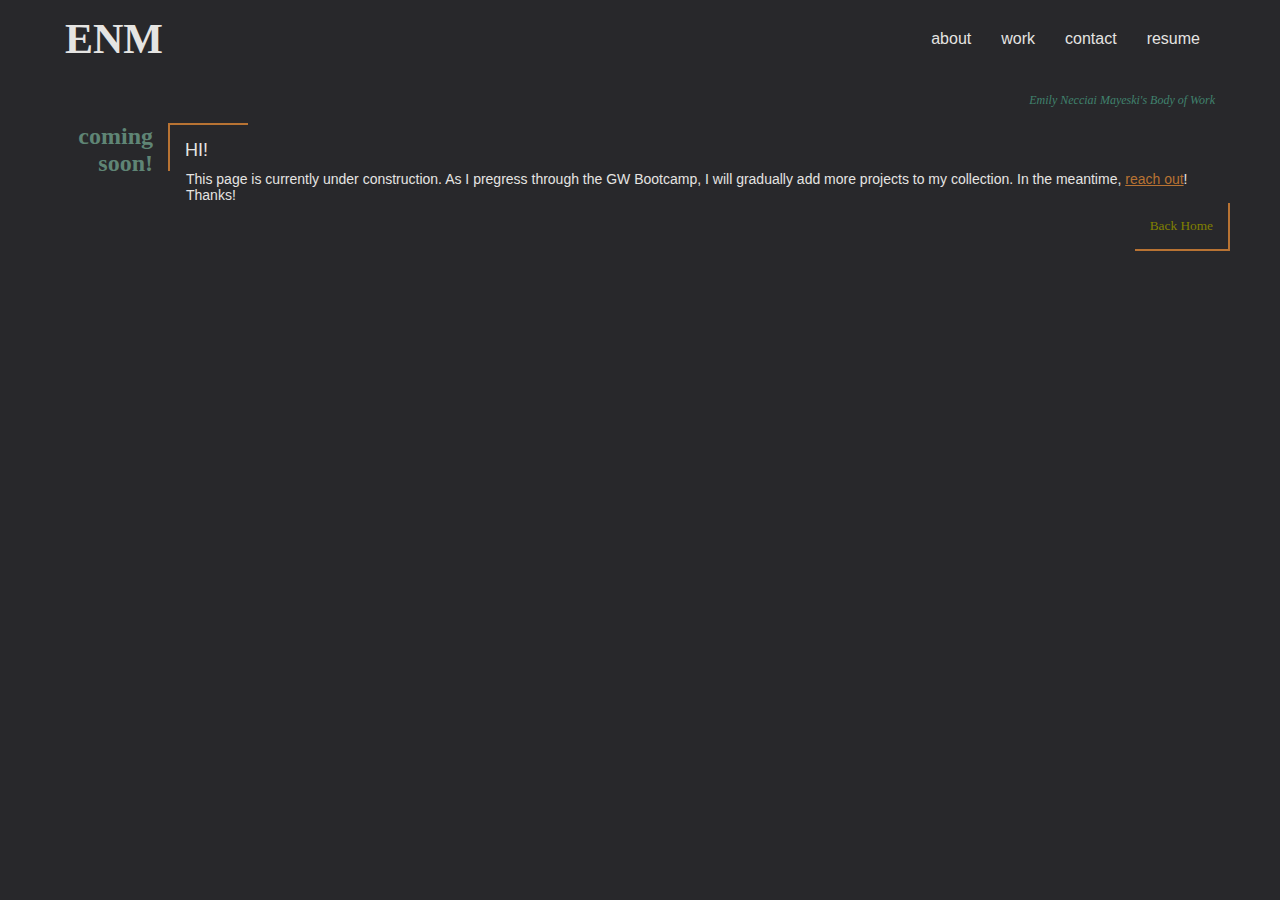
==== coming-soon.html @ 123dbc8d "added some images to experiment with backgrounds, a coming soon page, and a few additional styling t" ====
<!DOCTYPE html>
<html lang="en">
<head>
    <meta charset="UTF-8">
    <meta http-equiv="X-UA-Compatible" content="IE=edge">
    <meta name="viewport" content="width=device-width, initial-scale=1.0">
    <link rel="stylesheet" href="./assets/css/styles.css">
    <link rel="stylesheet" href="https://cdnjs.cloudflare.com/ajax/libs/font-awesome/4.7.0/css/font-awesome.min.css">
    <title>Coming soon!</title>
</head>

<body>

    <!--HEADER-->
    <header>
        <h1>
            <a href="#">ENM</a>
        </h1>
        <nav>
            <ul>
                <li>
                    <a href="#about">about</a>
                </li>
                <li>
                    <a href="#work">work</a>
                </li>
                <li>
                    <a href="#contact">contact</a>
                </li>
                <li>       
                    <a href="#resume">resume</a>
                </li>
            </ul>
        </nav>
    </header>

    <div class="subheading">
        <h2>Emily Necciai Mayeski's Body of Work</h2>
    </div>

        <div class="portfolio-section">
                <h3 class="section-title" id="about">
                    coming soon!
                </h3>

                <div class="content-box">

                    <div class="headline-callout">
                        <h4>Hi!</h4>
                    </div>

                    <div class="desc">
                        <p>This page is currently under construction. As I pregress through the GW Bootcamp, I will gradually add more projects to my collection. In the meantime, <a href="./index.html#contact">reach out</a>! Thanks!</p>
                    </div>

                    <div class="end-callout">
                        <button onclick="document.location='index.html'">Back Home</button>
                    </div>

                </div>
</body>
</html>
---- assets/css/styles.css ----
* {
    background-color: #28282B;
    margin: 0;
    padding: 0;
    box-sizing: border-box;
}

:root {
    --primary-color: #E5E4E2;
    --secondary-color: #097969;
    --shadows: black;
    --accent1: #5F8575;
    --accent2: #808000;
    --accent3: #B87333;
    --callout-text: Georgia, 'Times New Roman', Times, serif;
    --code-text: monospace;
}

body {
    font-family: Tahoma, Geneva, Verdana, sans-serif;
    color: var(--primary-color);
    margin: 0 50px;
    background: #ffffff url("../img/art-deco-background.png") no-repeat left top;
}

a {
    color: var(--accent3);
}

.subheading {
    padding: 15px;
    color: #40826D;
}

/* HEADER */

header {
    display: flex;
    flex-wrap: wrap;
    justify-content: space-between;
    position: sticky;
    position: -webkit-sticky;
    z-index: 99;
    top: 0;
    align-items: center;
    padding: 15px;
    width: 100%;
    background-color: #28282B;
}

header h1 {
    text-align: left;
    font-family: var(--callout-text);
    font-size: 42px;
}

header h1 a {
    text-decoration: none;
    color: var(--primary-color);
}

/* NAVIGATION BAR */

header nav {
    margin: 0;
}

header nav ul {
    list-style-type: none;
    display: flex;
    flex-wrap: wrap;
    justify-content: space-between;
    align-items: center;
}

header nav ul a {
    text-decoration: none;
    color: var(--primary-color);
    margin: 15px;
}

header nav ul li:hover {
    border-bottom: 2px inset var(--accent3);
    border-right: 2px inset var(--accent3);
    box-shadow: var(--shadows);
    font-family: var(--callout-text);
}

/* SUBHEADING */

.subheading h2 {
    text-align: right;
    font-family: var(--callout-text);
    font-style: oblique;
    font-size: 12px;
    font-weight: lighter;
}


/* PORTFOLIO CONTENT */

.portfolio-section {
    display: flex;
    flex: wrap;
    justify-content: space-around;
    margin-bottom: 30px;
}

.section-title {
    width: 10%;
    align-items: flex-start;
    text-align: right;
    font-family: var(--callout-text);
    color: var(--accent1);
    padding-right: 15px;
    font-size: 24px;
}


/* IN THE BOXES */
.headline-callout {
    border-top: 2px outset var(--accent3);
    border-left: 2px outset var(--accent3);
    width: 80px;
    padding-top: 15px;
    padding-left: 5px;
    padding-bottom: 10px;
    font-size: 18px;
}

.headline-callout h4 {
    padding-left: 10px;
    font-weight: lighter;
    text-transform: uppercase;
    white-space: nowrap;
}

.desc p {
    padding-left: 18px;
    padding-right: 20px;
    font-size: 14px;
}

.content-box {
    width: 90%;
}




/* SUB CONTENT BOXES */

.content-box-blank {
    width: 90%;
    display: flex;
    justify-content: space-between;
    flex-wrap: wrap;
}

.project {
    padding-left: 18px;
    padding-right: 20px;
    padding-top: 30px;
    padding-bottom: 10px;
}

.project h5 {
    border-top: 2px outset var(--accent2);
    border-left: 2px outset var(--accent2);
    width: 250px;
    position: relative;
    bottom: 15px;
    padding-left: 15px;
    padding-top: 15px;
    font-size: 14px;
    font-family: var(--callout-text);
}

#open-in-tab a {
    text-decoration: none;
    color: var(--primary-color);
    font-size: 18px;
    float: right;
    padding-right: 5px;
    padding-bottom: 2px;
}

#open-in-tab a:hover {
    border-right: 1px inset var(--accent2);
    border-bottom: 1px inset var(--accent2);
}

.project img {
    width: 250px;
}

.project p {
    font-family: var(--code-text);
    text-align: center;
    border-right: 2px inset var(--accent2);
    border-bottom: 2px inset var(--accent2);
    width: 250px;
    padding-bottom: 15px;
}


.content-box-form {
    width: 80%;
}

.content-box-social {
    width: 200px;
}



/* BUTTONS AND BOTTOM CORNERS */

button {
    float: right;
    padding: 15px;
    border: none;
    color: var(--accent2);
    font-family: var(--callout-text);
}

button:hover {
    text-decoration: underline;
    color: var(--accent3);
}

.end-callout button {
    border-bottom: 2px inset var(--accent3);
    border-right: 2px inset var(--accent3);
}



/* MEDIA QUERIES FOR MOBILE -------------------------------------------------------------  */

@media screen and (max-width: 980px) {
    header {
        justify-content: center;
        padding-right: 0;
        padding-left: 0;
    }    

    header h1 {
        width: 100%;
        text-align: center;
        position: sticky;
        top: 0;
    }

    nav ul {
        padding: 5px;
    }

    nav ul li {
        width: 100%;
        text-align: center;
    }

    .subheading h2 {
        text-align: center;
    }

    .portfolio-section {
        display: flex;
        flex-wrap: wrap;
        flex-direction: column;
        align-items: center;
    }

    .section-title {
        padding: 0 0 15px 0;
        width: 100%;
        text-align: left;
        position: relative;
        left: 25px;
    }

    .content-box-form, 
    .content-box-social {
        width: 100%;
    }

    .content-box-blank {
        justify-content: center;
    }
}
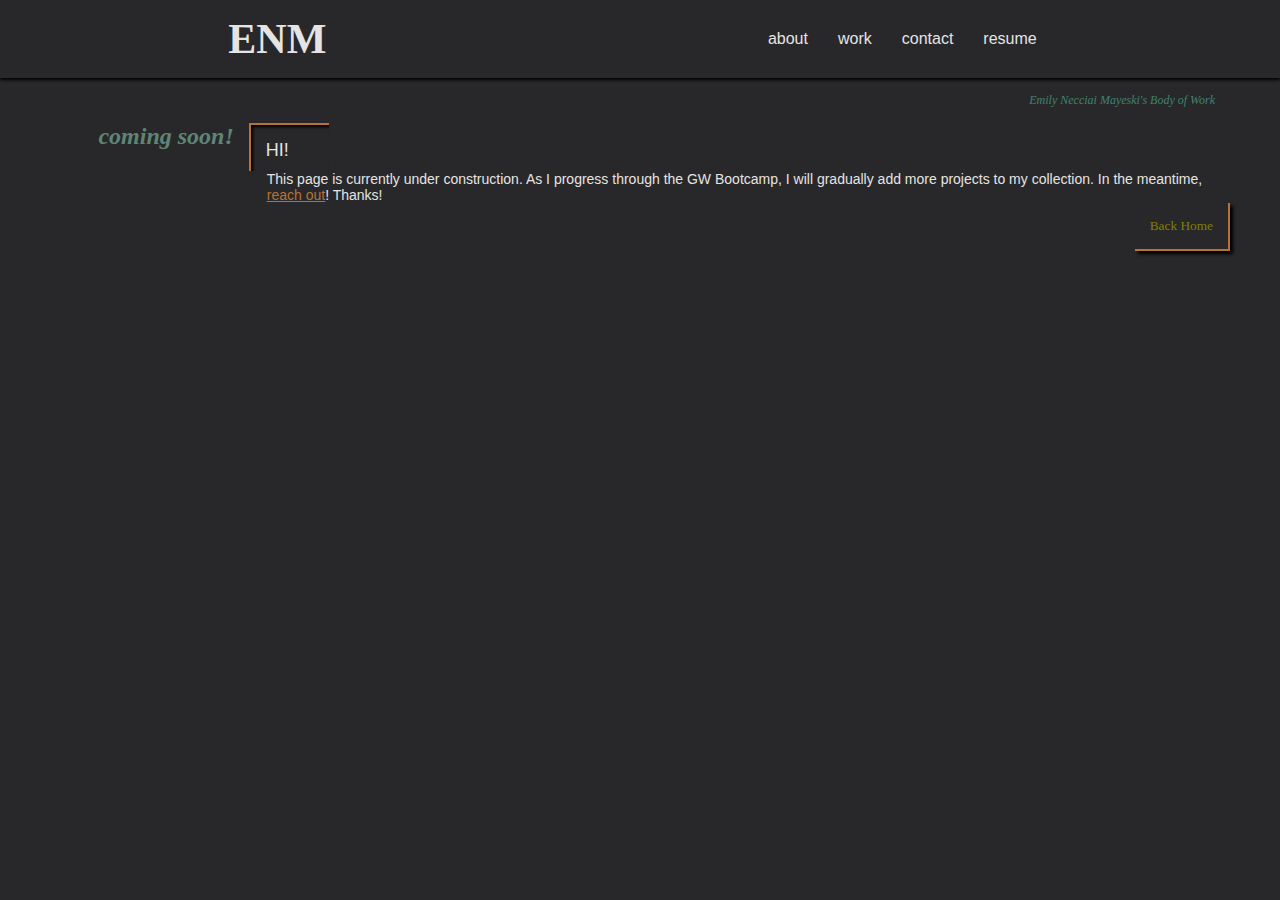
==== commit 55c96f36: "cleaned up and finished up assignment assessment criteria" ====
--- a/coming-soon.html
+++ b/coming-soon.html
@@ -38,25 +38,28 @@
         <h2>Emily Necciai Mayeski's Body of Work</h2>
     </div>
 
-        <div class="portfolio-section">
-                <h3 class="section-title" id="about">
-                    coming soon!
-                </h3>
+    <div class="content">
 
-                <div class="content-box">
+            <div class="portfolio-section">
+                    <h3 class="section-title" id="about">
+                        coming soon!
+                    </h3>
 
-                    <div class="headline-callout">
-                        <h4>Hi!</h4>
+                    <div class="content-box">
+
+                        <div class="headline-callout">
+                            <h4>Hi!</h4>
+                        </div>
+
+                        <div class="desc">
+                            <p>This page is currently under construction. As I progress through the GW Bootcamp, I will gradually add more projects to my collection. In the meantime, <a href="./index.html#contact">reach out</a>! Thanks!</p>
+                        </div>
+
+                        <div class="end-callout">
+                            <button onclick="document.location='index.html'">Back Home</button>
+                        </div>
+
                     </div>
-
-                    <div class="desc">
-                        <p>This page is currently under construction. As I pregress through the GW Bootcamp, I will gradually add more projects to my collection. In the meantime, <a href="./index.html#contact">reach out</a>! Thanks!</p>
-                    </div>
-
-                    <div class="end-callout">
-                        <button onclick="document.location='index.html'">Back Home</button>
-                    </div>
-
                 </div>
 </body>
 </html>--- a/assets/css/styles.css
+++ b/assets/css/styles.css
@@ -19,8 +19,10 @@
 body {
     font-family: Tahoma, Geneva, Verdana, sans-serif;
     color: var(--primary-color);
-    margin: 0 50px;
-    background: #ffffff url("../img/art-deco-background.png") no-repeat left top;
+}
+
+.content {
+    margin: 0 50px 0 50px;
 }
 
 a {
@@ -30,6 +32,7 @@
 .subheading {
     padding: 15px;
     color: #40826D;
+    margin: 0 50px 0 50px;
 }
 
 /* HEADER */
@@ -37,15 +40,16 @@
 header {
     display: flex;
     flex-wrap: wrap;
-    justify-content: space-between;
+    justify-content: space-around;
     position: sticky;
     position: -webkit-sticky;
     z-index: 99;
     top: 0;
-    align-items: center;
     padding: 15px;
     width: 100%;
     background-color: #28282B;
+    align-items: center;
+    box-shadow: 0 2px 3px var(--shadows);
 }
 
 header h1 {
@@ -82,8 +86,9 @@
 header nav ul li:hover {
     border-bottom: 2px inset var(--accent3);
     border-right: 2px inset var(--accent3);
-    box-shadow: var(--shadows);
-    font-family: var(--callout-text);
+    box-shadow: 1px 1px 2px var(--shadows);
+    font-family: var(--callout-text);
+    font-style: oblique;
 }
 
 /* SUBHEADING */
@@ -107,13 +112,14 @@
 }
 
 .section-title {
-    width: 10%;
+    width: 20%;
     align-items: flex-start;
     text-align: right;
     font-family: var(--callout-text);
     color: var(--accent1);
     padding-right: 15px;
     font-size: 24px;
+    font-style: oblique;
 }
 
 
@@ -121,6 +127,7 @@
 .headline-callout {
     border-top: 2px outset var(--accent3);
     border-left: 2px outset var(--accent3);
+    box-shadow: inset 2px 2px 3px var(--shadows);
     width: 80px;
     padding-top: 15px;
     padding-left: 5px;
@@ -142,7 +149,7 @@
 }
 
 .content-box {
-    width: 90%;
+    width: 100%;
 }
 
 
@@ -151,12 +158,34 @@
 /* SUB CONTENT BOXES */
 
 .content-box-blank {
-    width: 90%;
+    width: 100%;
     display: flex;
     justify-content: space-between;
     flex-wrap: wrap;
 }
 
+.intro {
+    width: 70%;
+    height: 160px;
+}
+
+.avatar {
+    width: 30%;
+    align-items: center;
+    display: flex;
+    flex: wrap;
+    justify-content: center;
+}
+
+.avatar img {
+    height: 150px;
+    margin-top: 5px;
+    border-top: 2px outset var(--accent2);
+    border-left: 2px outset var(--accent2);
+    box-shadow: 2px 2px 3px var(--shadows);
+}
+
+.premiere-project,
 .project {
     padding-left: 18px;
     padding-right: 20px;
@@ -164,9 +193,16 @@
     padding-bottom: 10px;
 }
 
+.premiere-project {
+    display: flex;
+    flex-direction: column;
+    flex-wrap: wrap;
+}
+.premiere-project h5, 
 .project h5 {
     border-top: 2px outset var(--accent2);
     border-left: 2px outset var(--accent2);
+    box-shadow: inset 2px 2px 3px var(--shadows);
     width: 250px;
     position: relative;
     bottom: 15px;
@@ -194,11 +230,35 @@
     width: 250px;
 }
 
+.premiere-project img {
+    width: 100%;
+    box-shadow: 3px 3px 3px var(--shadows);
+}
+
+.premiere-project:hover,
+.project:hover {
+    opacity: 0.5;
+}
+
+.premiere-project p {
+    font-family: var(--code-text);
+    text-align: center;
+    border-right: 2px inset var(--accent2);
+    border-bottom: 2px inset var(--accent2);
+    box-shadow: 2px 2px 3px var(--shadows);
+    width: 250px;
+    padding-bottom: 15px;
+    margin-top: 15px;
+    align-self: flex-end;
+}
+
+
 .project p {
     font-family: var(--code-text);
     text-align: center;
     border-right: 2px inset var(--accent2);
     border-bottom: 2px inset var(--accent2);
+    box-shadow: 2px 2px 3px var(--shadows);
     width: 250px;
     padding-bottom: 15px;
 }
@@ -232,9 +292,75 @@
 .end-callout button {
     border-bottom: 2px inset var(--accent3);
     border-right: 2px inset var(--accent3);
-}
-
-
+    box-shadow: 3px 3px 3px var(--shadows);
+}
+
+.socials {
+    display: flex;
+    flex: wrap;
+    flex-direction: column;
+    justify-content: center;
+    align-items: center;
+    align-content: center;
+    padding-top: 10px;
+}
+
+.socials i {
+    font-size: 35px;
+    padding: 10px;
+    text-shadow: 3px 3px 3px var(--shadows);
+}
+
+
+/* FORM */
+form {
+    display: flex;
+    flex-wrap: wrap;
+    padding-left: 18px;
+    justify-content: space-between;
+    padding-top: 10px;
+    flex-direction: column;
+    padding-right: 25px;
+}
+
+form label {
+    font-size: 16px;
+    color: var(--accent1);
+    margin-top: 15px;
+}
+
+form input, 
+form textarea {
+    font-size: 16px;
+    width: 100%;
+    margin-top: 5px;
+    color: var(--primary-color);
+    box-shadow: 3px 3px 3px var(--shadows);
+}
+
+textarea {
+    height: 100px;
+    font-family: Tahoma, Geneva, Verdana, sans-serif;
+    box-shadow: 3px 3px 3px var(--shadows);
+}
+
+form input:focus, 
+form textarea:focus {
+    border: var(--accent2);
+}
+
+form button {
+    background-color: var(--accent3);
+    color: #28282B;
+    width: 50%;
+    margin-top: 15px;
+    font-size: 16px;
+    box-shadow: 3px 3px 3px var(--shadows);
+}
+
+form button:hover {
+    color: var(--shadows);
+}
 
 /* MEDIA QUERIES FOR MOBILE -------------------------------------------------------------  */
 
@@ -248,12 +374,11 @@
     header h1 {
         width: 100%;
         text-align: center;
-        position: sticky;
-        top: 0;
     }
 
     nav ul {
         padding: 5px;
+        width: 100%;
     }
 
     nav ul li {
@@ -288,4 +413,68 @@
     .content-box-blank {
         justify-content: center;
     }
+
+}
+
+
+@media screen and (max-width: 575px) {
+    header {
+        justify-content: center;
+        padding-right: 0;
+        padding-left: 0;
+    }    
+
+    header h1 {
+        width: 100%;
+        text-align: center;
+        position: sticky;
+        top: 0;
+    }
+
+    nav ul {
+        padding: 5px;
+    }
+
+    nav ul li {
+        width: 100%;
+        text-align: center;
+    }
+
+    .subheading h2 {
+        text-align: center;
+    }
+
+    .portfolio-section {
+        display: flex;
+        flex-wrap: wrap;
+        flex-direction: column;
+        align-items: center;
+    }
+
+    .section-title {
+        padding: 0 0 15px 0;
+        width: 100%;
+        text-align: left;
+        position: relative;
+        left: 25px;
+    }
+
+    .content-box-form, 
+    .content-box-social {
+        width: 100%;
+    }
+
+    .content-box-blank {
+        justify-content: center;
+    }    
+    
+    .avatar img {
+        height: 75px;
+    }    
+
+
+    .project {
+        width: 70%;
+    }
+
 }